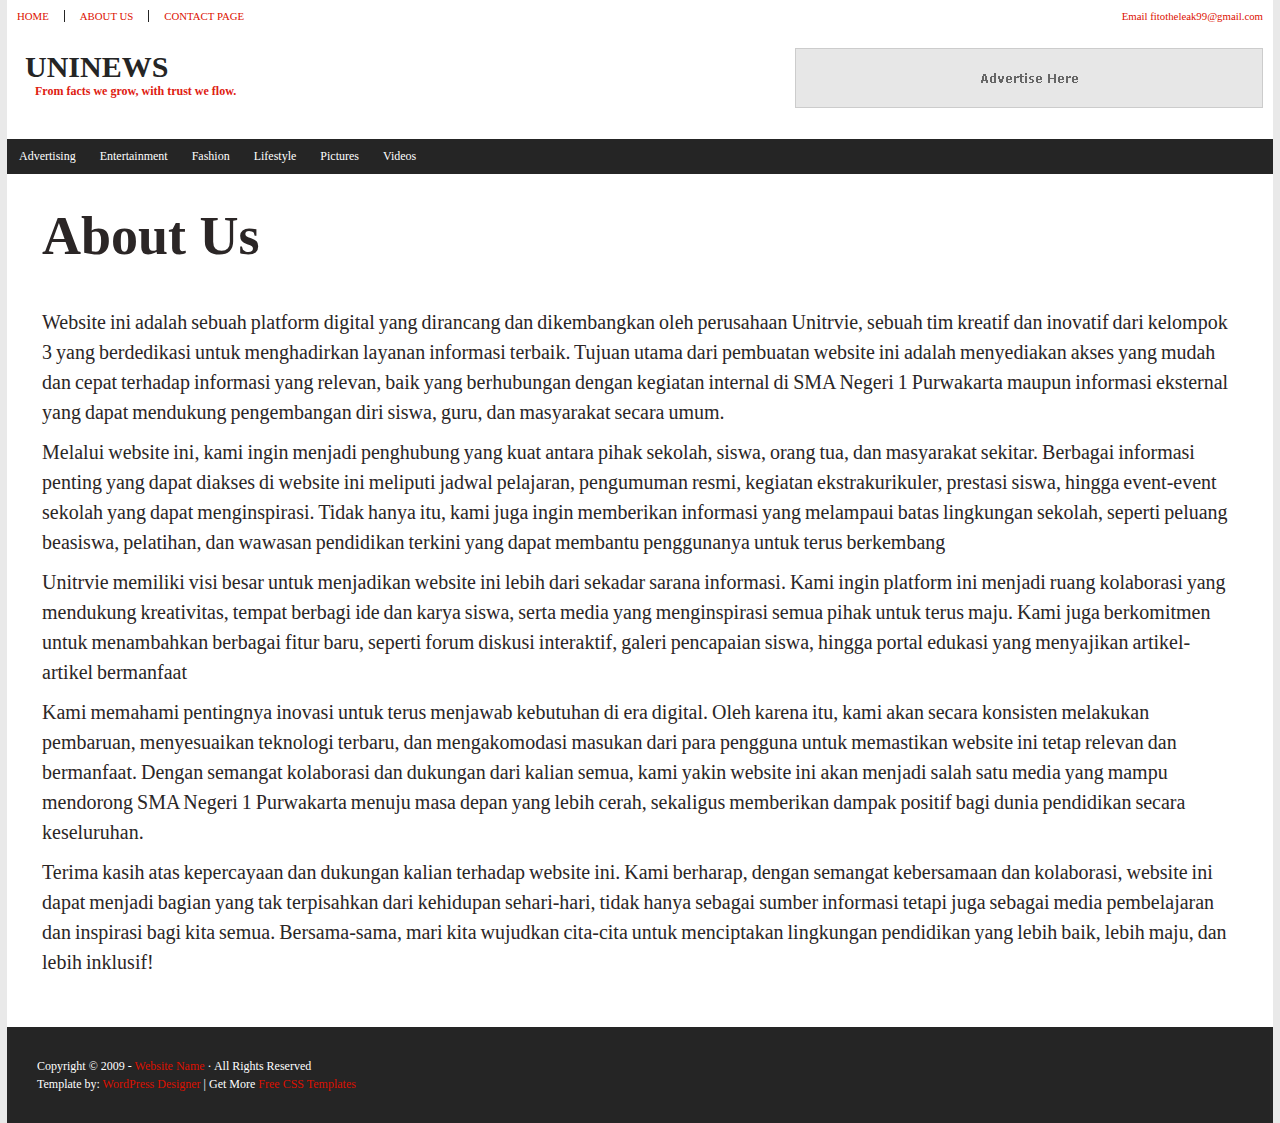
==== about.html @ 45f9f4e9 "Add files via upload" ====
<!DOCTYPE html PUBLIC "-//W3C//DTD XHTML 1.0 Transitional//EN" "http://www.w3.org/TR/xhtml1/DTD/xhtml1-transitional.dtd">
<html xmlns="http://www.w3.org/1999/xhtml">
<head>
<title>The Web News - About Us</title>
<meta http-equiv="Content-Type" content="text/html; charset=UTF-8" />
<link rel="stylesheet" type="text/css" href="style.css" />
<!--[if lte IE 6]><link rel="stylesheet" type="text/css" href="ie.css" /><![endif]-->
</head>
<body>
<!-- BEGIN wrapper -->
<div id="wrapper">
  <!-- BEGIN header -->
  <div id="header">
    <ul>
      <li class="f"><a href="index.html">Home</a></li>
      <li><a href="about.html">About Us</a></li>
      <li><a href="page.html"></a></li>
      <li><a href="contact.html">Contact Page</a></li>
    </ul>
    <p class="links"> <a href="#"></a>  <a href="#"></a>  <a href="fitotheleak99@gmail.com">Email fitotheleak99@gmail.com</a> </p>
    <div class="break"></div>
    <div class="logo">
      <h1><a href="#">UniNews </a></h1>
      <p>From facts we grow, with trust we flow.</p>
    </div>
    <div class="ad468x60"> <a href="#"><img src="images/ad468x60.gif" alt="" /></a> </div>
    <div class="break"></div>
    <ol>
      <li><a href="#">Advertising</a></li>
      <li><a href="#">Entertainment</a></li>
      <li><a href="#">Fashion</a></li>
      <li><a href="#">Lifestyle</a></li>
      <li><a href="#">Pictures</a></li>
      <li><a href="#">Videos</a></li>
    </ol>
    <div class="break"></div>
  </div>
  <!-- END header -->
  <!-- BEGIN content -->
  <div id="content">
    <!-- begin post -->
    <div class="single">
      <h2>About Us</h2>
      <p>Website ini adalah sebuah platform digital yang dirancang dan dikembangkan oleh perusahaan Unitrvie, sebuah tim kreatif dan inovatif dari kelompok 3 yang berdedikasi untuk menghadirkan layanan informasi terbaik. Tujuan utama dari pembuatan website ini adalah menyediakan akses yang mudah dan cepat terhadap informasi yang relevan, baik yang berhubungan dengan kegiatan internal di SMA Negeri 1 Purwakarta maupun informasi eksternal yang dapat mendukung pengembangan diri siswa, guru, dan masyarakat secara umum.</p>
      <p>
        Melalui website ini, kami ingin menjadi penghubung yang kuat antara pihak sekolah, siswa, orang tua, dan masyarakat sekitar. Berbagai informasi penting yang dapat diakses di website ini meliputi jadwal pelajaran, pengumuman resmi, kegiatan ekstrakurikuler, prestasi siswa, hingga event-event sekolah yang dapat menginspirasi. Tidak hanya itu, kami juga ingin memberikan informasi yang melampaui batas lingkungan sekolah, seperti peluang beasiswa, pelatihan, dan wawasan pendidikan terkini yang dapat membantu penggunanya untuk terus berkembang
      </p>
      <p>
        Unitrvie memiliki visi besar untuk menjadikan website ini lebih dari sekadar sarana informasi. Kami ingin platform ini menjadi ruang kolaborasi yang mendukung kreativitas, tempat berbagi ide dan karya siswa, serta media yang menginspirasi semua pihak untuk terus maju. Kami juga berkomitmen untuk menambahkan berbagai fitur baru, seperti forum diskusi interaktif, galeri pencapaian siswa, hingga portal edukasi yang menyajikan artikel-artikel bermanfaat
      </p>
      <p>
        Kami memahami pentingnya inovasi untuk terus menjawab kebutuhan di era digital. Oleh karena itu, kami akan secara konsisten melakukan pembaruan, menyesuaikan teknologi terbaru, dan mengakomodasi masukan dari para pengguna untuk memastikan website ini tetap relevan dan bermanfaat. Dengan semangat kolaborasi dan dukungan dari kalian semua, kami yakin website ini akan menjadi salah satu media yang mampu mendorong SMA Negeri 1 Purwakarta menuju masa depan yang lebih cerah, sekaligus memberikan dampak positif bagi dunia pendidikan secara keseluruhan.
      </p>
      <p>
        Terima kasih atas kepercayaan dan dukungan kalian terhadap website ini. Kami berharap, dengan semangat kebersamaan dan kolaborasi, website ini dapat menjadi bagian yang tak terpisahkan dari kehidupan sehari-hari, tidak hanya sebagai sumber informasi tetapi juga sebagai media pembelajaran dan inspirasi bagi kita semua. Bersama-sama, mari kita wujudkan cita-cita untuk menciptakan lingkungan pendidikan yang lebih baik, lebih maju, dan lebih inklusif!
      </p>
      <p><img src=""
        
      </p>
    </div>
    <!-- end post -->
  </div>
  <!-- END content -->
  <!-- BEGIN sidebar -->
  
  <!-- END sidebar -->
  <!-- BEGIN footer -->
  <div id="footer">
    <p>Copyright &copy; 2009 - <a href="#">Website Name</a> &middot; All Rights Reserved</p>
    <p>Template by: <a href="http://www.wpthemedesigner.com/">WordPress Designer</a> | Get More <a href="#">Free CSS Templates</a></p>
  </div>
  <!-- END footer -->
</div>
<!-- END wrapper -->
</body>
</html>
---- style.css ----
* {
	margin: 0; padding: 0;
}
body {
	text-align: center;
	font: 12px Verdana;
	color: #2b2626;
	background-color: #e9e9e9;
}
a {
	color: #dc1000;
	text-decoration: none;
}
a:hover {
	color: #000000;
}
img {
	border: 0;
}

.break {
	font-size: 0;
	width: 0; height: 0;
	clear: both;
}
.alignleft {
	float: left;
	margin: 4px 10px 5px 0;
}
.alignright {
	float: right;
	margin: 4px 0 5px 10px;
}
.aligncenter {
	text-align: right;
	
}
.hidden {
	display: none;
}

/** BEGIN wrapper **/
#wrapper {

	/* background: url(images/background.gif) repeat-y 0 0; */
	background-color:  #e9e9e9;
	margin: auto auto;
	text-align: left;
	padding: 0 7px;
}
/** END wrapper **/

/** BEGIN header **/
#header {
	background-color: #ffffff;
	/* background: #ffffff url(images/header.gif) repeat-x 0 0 ; */
}
	#header ul {
		float: left;
		list-style-type: none;
		padding: 10px 0;
		margin-left: -5px;
	}
		#header ul li {
			float: left;
			text-transform: uppercase;
			font-size: 0.9em;
			padding: 0 15px;
			border-left: 1px solid #252525;
		}
			#header ul li.f {
				border: 0;
			}
	#header .links {
		float: right;
		font-size: 0.9em;
		color: #252525;
		padding: 10px;
	}
		#header .links a {
			margin-left: 14px;
		}
	#header .logo {
		padding: 18px 18px 40px;
		float: left;
	}
		#header .logo h1 {
			font-family: "Lucida Sans";
			font-size: 2.5em;
			text-transform: uppercase;
		}
		#header .logo h1 a {
			color: #252525;
		}
		#header .logo p {
			color: #DE2011;
			font-weight: bold;
			padding-left: 10px;
		}
	#header .ad468x60 {
		float: right;
		padding: 16px 10px;
	}
	#header ol {
		list-style-type: none;
		height: 35px;
		background-color: #252525;
	}
		#header ol li {
			float: left
		}
		#header ol li a {
			color: #ffffff;
			display: block;
			padding: 10px 12px 11px;
		}
		#header ol li a:hover {
			background-color: #DC1000;
		}
	#header {
		
	}
/** END header **/

/** BEGIN content **/
#content {
	
	float: left;
}
	#content .post {
		width: 282px; height: 420px;
		float: left;
		padding: 20px 15px 0 35px;
		background-color: white;
	}
		#content .post h2 {
			font-family: Georgia;
			font-size: 1.5em;
			margin-bottom: 15px;
		}
			#content .post h2 a {
				color: #252525;
			}
		#content .post .date {
			font-size: 0.9em;
			font-family: Georgia;
			color: #808080;
			margin-bottom: 15px;
		}
		#content .post .continue {
			color: #ffffff;
			background-color: #DC1000;
			padding: 5px 10px;
			display: block;
			float: left;
			font-family: Georgia;
			font-weight: bold;
			margin-bottom: 25px;
		}
		#content .post p {
			margin-bottom: 10px;
			line-height: 1.4em;
		}
		#content .post .thumb {
			height: 92px;
			overflow: hidden;
			padding: 5px;
			background-color: #dacfcf;
			border: 1px solid #dacfcf;
			margin-bottom: 10px;
			
		}
			#content .post .thumb div {
				height: 92px;
				overflow: hidden;
			}
			#content .post .thumb img {
				width: 270px;
			}
	#content .postnav {
		clear: both;
		padding: 20px 34px 40px;
	}
		#content .postnav ul {
			list-style-type: none;
			border: 0;
		}
			#content .postnav ul li {
				float: left;
				padding: 2px;
				padding: 2px;
			}
			#content .postnav ul li a {
				display: block;
				text-align: center;
				text-decoration: none;
				border: 0;
				padding: 5px 8px;
				background-color: #9F9F9F;
				color: #ffffff;
				font-family: Georgia;
				font-weight: bold;
			}
			#content .postnav ul li a:hover {
				background-color: #E05F00;
				border: 0 !important;
			}
			#content .postnav ul li.next a {
				width: auto;
				padding: 2px 4px;
			}
			#content .postnav .page_info {
				text-align: center;
				text-decoration: none;
				border: 0;
				padding: 5px 8px;
				background-color: #9F9F9F;
				color: #ffffff;
				font-family: Georgia;
				font-weight: bold;
				margin: 2px;
			}
/** END content **/

/** BEGIN sidebar **/
#sidebar {
	width: 304px;
	float: right;
	padding-bottom: 0px;
}
	#sidebar .wrapper {
		padding: 0 15px;
		background-color: white;
	}
	#sidebar h2 {
		color: #252525;
		font-size: 0.9em;
		text-transform: uppercase;
		margin: 15px 0 10px;
	}
	#sidebar ul {
		list-style-type: none;
	}
		#sidebar ul li {
			border-bottom: 1px dotted #DADADA;
			line-height: 1.4em;
			padding: 4px 0;
			font-size: 0.9em;
		}
		#sidebar ul li a {
			color: #808080;
		}
		#sidebar ul li a:hover {
			color: #DC1000;
		}
	#sidebar .ads {
		text-align: center ;
		padding: 10px 0;
		background-color: white;
	}
		#sidebar .ads img {
			margin: 3px;
		}
	#sidebar .search {
		background: #EEEEEE url(images/search.gif) no-repeat center center;
		border-width: 1px 0;
		border-color: #E8E8E8;
		border-style: solid;
		height: 52px;
		background-color: white;
	}
		#sidebar .search input {
			float: left;
			border: 0;
			font-size: 1.2em;
			font-family: Verdana;
			width: 200px;
			margin: 18px 11px 0 22px;
		}
		#sidebar .search button {
			float: left;
			border: 0;
			text-indent: -9999px;
			width: 53px; height: 32px;
			margin-top: 10px;
			background-color: transparent;
		}
	#sidebar .flickr { }
		#sidebar .flickr img {
			margin: 3px;
		}
	#sidebar .video {
		padding-bottom: 5px;
	}
	#sidebar .tags { 
		padding-bottom: 5px;
	}
		#sidebar .tags a {
			color: #808080;
		}
		#sidebar .tags a:hover {
			color: #DC1000;
		}
	#sidebar .l {
		float: right;
		width: 125px;
		background-color: white;
	}
	#sidebar .r {
		
		width: 125px;
		background-color: white;
	}
		#sidebar .sbar li {
			font-size: 1em;
			padding-left: 1px;
			padding: 10px 0;
			border: 5;
			background-color: white;
		}

/** END sidebar **/

/** BEGIN footer **/
#footer {
	clear: both;
	background-color: #252525;
	color: #ffffff;
	font-family: Georgia;
	padding: 30px;
}
	#footer p {
		line-height: 1.5em;
	}
/** END footer **/

/** BEGIN miscellaneous **/
#comments {
	padding: 0 35px 20px;
}
	#comments h2 {
		margin: 20px 0 5px;
		font-size: 1.5em;
		font-weight: normal;
	}
	#comments p {
		margin-bottom: 10px;
		line-height: 1.5em;
	}
	#comments form {
		padding-top: 20px;
	}
		#comments form p {
			margin-bottom: 5px;
		}
		#comments form input, textarea {
			border: 1px solid #cccccc;
			font-size: 0.9em;
			font-family: Verdana;
			padding: 4px;
			background-position: 4px 4px;
			background-repeat: no-repeat;
		}
		#comments form input {
			width: 260px;
			border: 1px solid #cccccc;
		}
		#comments form textarea {
			width: 350px;
			padding: 4px 4px !important;
			border: 1px solid #cccccc;
		}
		#comments form button {
			border: 1px solid #909090;
			background-color: #cccccc;
			font-size: 0.9em;
			font-family: Verdana;
			width: 120px; height: 23px;
		}
	.commentdetails {
		margin-top: 25px;
	}
	.commentauthor {
		margin-bottom: 5px !important;
		font-weight: bold;
	}
	.commentdate {
		font-size: 0.8em;
		margin-bottom: 5px;
		color: #909090;
	}
	.required {
		color: #ff0000;
	}
h2.title {
	font-size: 1em;
	text-transform: uppercase;
	padding: 25px 35px 0;
	color: #565656;
}
.single {
	padding: 30px 35px;
	background-color: #ffffff;
}
	.single h2 {
		font-family: Georgia;
		font-size: 4.5em;
		margin-bottom: 40px;
	}
	.single .date {
		font-size: 0.9em;
		font-family: Georgia;
		color: #808080;
		margin-bottom: 15px;
	}
	.single h3 {
		font-size: 1.5em;
		font-weight: normal;
		margin-bottom: 7px;
	}
	.single p {
		line-height: 300%;
		margin-bottom: 10px;
		word-spacing: -1px;
		line-height: 30px;
		font-size: 20px;
		font-family: Georgia, 'Times New Roman', Times, serif ;
	}
	.single ul {
		margin: 0 0 10px 16px;
	}
	.single ol {
		margin: 0 0 10px 18px;
	}
	.single li {
		line-height: 1.4em;
		padding: 2px 0;
	}
	.single blockquote {
		padding: 10px 10px 5px;
		margin-bottom: 10px;
		background-color: #eeeeee;
		border-width: 1px 0;
		border-style: solid;
		border-color: #e8e8e8;
	}
	.apalah {
	 text-align: center;
	 margin-top: 20px;
	 margin-bottom: 20px;
	}
	.apa {
		width: 80%;
		
		border: #000000;
	}
/** END miscellaneous **/

/** BEGIN wordpress 2.7 comments **/
#comments ol {
	list-style-type: none;
	clear: both;
	padding: 0;
	margin: 0;
}
	#comments ol li {
		padding: 10px;
		border: 1px solid #e0e0e0;
		margin-bottom: 10px;

	}
	#comments ol li .avatar {
		float: right;
	}
	#comments ol li .comment-author {
		
	}
		#comments ol li .comment-author .fn {
			font-weight: bold;
			font-size: 1.2em;
		}
	#comments ol li .comment-meta {
		font-size: 0.9em;
		color: #999999;
		margin: 5px 0 10px;
	}
	#comments ol li .reply {
		font-size: 0.9em;
		font-weight: bold;
		padding-bottom: 10px;
	}
	#comments .children {
		list-style-type: none;
	}
#comments .navigation {
	padding: 10px 0 20px;
	font-size: 0.9em;
}
	#comments .navigation a {
		color: #999999;
		padding: 3px 8px;
		border: 1px solid #cccccc;
	}
	#comments .navigation a:hover {
		color: #000000;
		border-color: #000000;
		text-decoration: none;
	}
/** END wordpress 2.7 comments **/

#content .post2 {
	width: 240px; height: 420px;
	float: left;
	padding: 20px 15px 0 35px;
}
	#content .post2 h2 {
		font-family: Georgia;
		font-size: 1.5em;
		margin-bottom: 15px;
	}
		#content .post2 h2 a {
			color: #252525;
		}
	#content .post2 .date {
		font-size: 0.9em;
		font-family: Georgia;
		color: #808080;
		margin-bottom: 15px;
	}
	#content .post2 .continue {
		color: #ffffff;
		background-color: #DC1000;
		padding: 5px 10px;
		display: block;
		float: left;
		font-family: Georgia;
		font-weight: bold;
		margin-bottom: 25px;
	}
	#content .post2 p {
		margin-bottom: 10px;
		line-height: 1.4em;
	}
	#content .post2 .thumb {
		height: 92px;
		overflow: hidden;
		padding: 5px;
		background-color: #EEEEEE;
		border: 1px solid #E8E8E8;
		margin-bottom: 10px;
	}
		#content .post2 .thumb div {
			height: 92px;
			overflow: hidden;
		}
		#content .post2 .thumb img {
			width: 247px;
		}

		/* ads2 */
		#sidebar .ads2 {
			text-align: center;
			padding: 10px 0;
		}
			#sidebar .ads2 img {
				margin: 3px;
			}

.BACKGROUND {
	background-color: white;
}
.logoo{
	border-radius: 50%;
}
---- ie.css ----
#footer { height: 0; }
#header ul { margin-left: 0; }
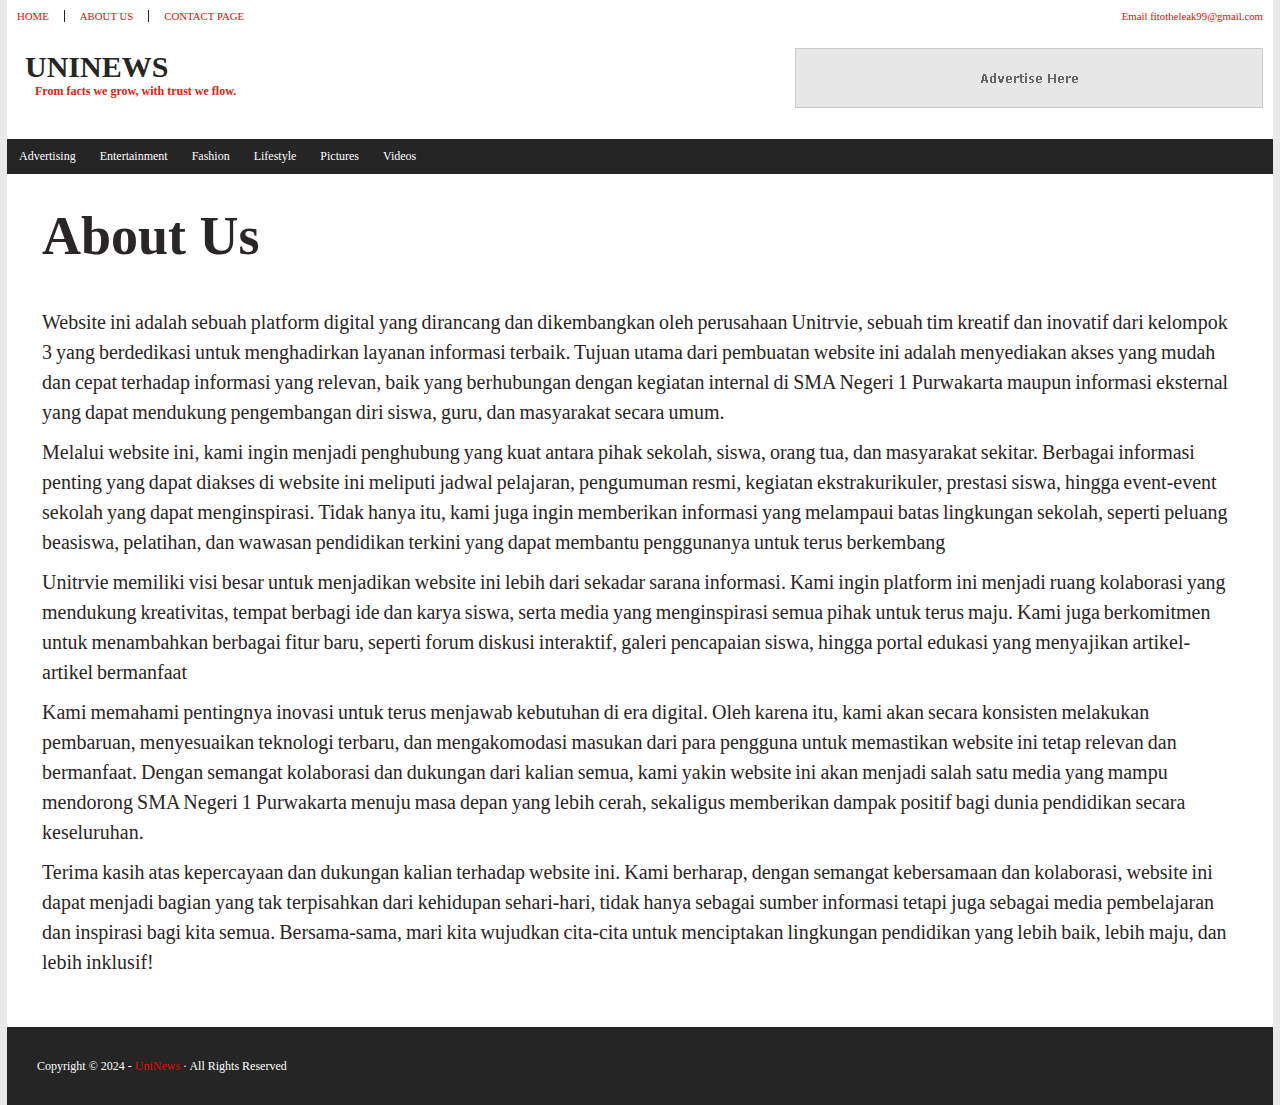
==== commit 806b936f: "about.html" ====
--- a/about.html
+++ b/about.html
@@ -66,8 +66,7 @@
   <!-- END sidebar -->
   <!-- BEGIN footer -->
   <div id="footer">
-    <p>Copyright &copy; 2009 - <a href="#">Website Name</a> &middot; All Rights Reserved</p>
-    <p>Template by: <a href="http://www.wpthemedesigner.com/">WordPress Designer</a> | Get More <a href="#">Free CSS Templates</a></p>
+    <p>Copyright &copy; 2024 - <a href="#">UniNews</a> &middot; All Rights Reserved</p>
   </div>
   <!-- END footer -->
 </div>
